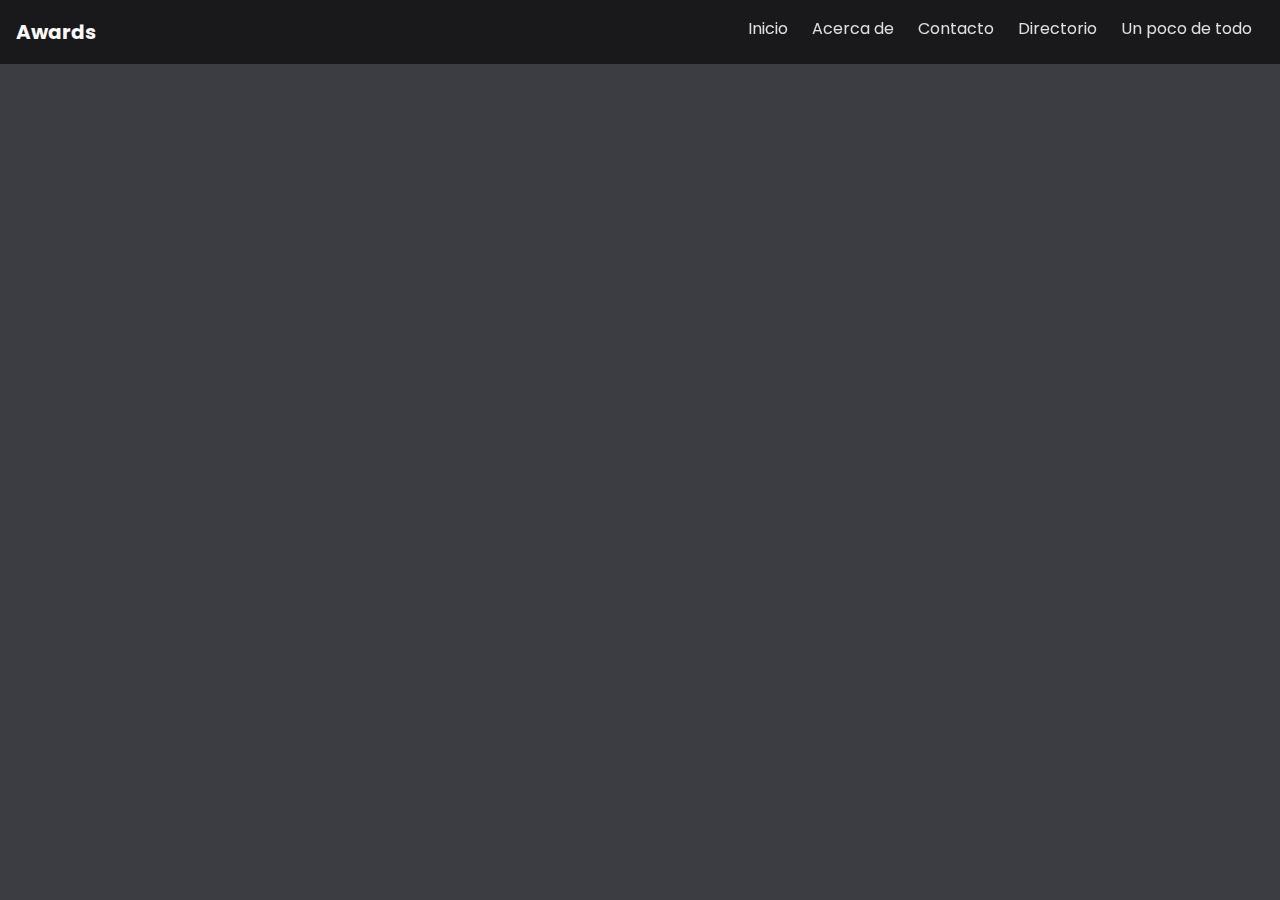
==== acercade.html @ 9d92c4ba "Add files via upload" ====
<!DOCTYPE html>
<html lang="en">
  <head>
    <meta charset="UTF-8" />
    <meta http-equiv="X-UA-Compatible" content="IE=edge" />
    <meta name="viewport" content="width=device-width, initial-scale=1.0" />
    <title>Acreca de Lost Pet</title>
    <link rel="preconnect" href="https://fonts.googleapis.com" />
    <link rel="preconnect" href="https://fonts.gstatic.com" crossorigin />
    <link
      href="https://fonts.googleapis.com/css2?family=Poppins:wght@300;400;500&display=swap"
      rel="stylesheet"
    />
    <link
      href="https://fonts.googleapis.com/icon?family=Material+Icons"
      rel="stylesheet"
    />
    <link href="./styles.css" rel="stylesheet" />
  </head>
  <body>
    <nav class="navbar">
      <div class="navbar-overlay" onclick="toggleMenuOpen()"></div>

      <button type="button" class="navbar-burger" onclick="toggleMenuOpen()">
        <span class="material-icons">menu</span>
      </button>
      <h1 class="navbar-title">Awards</h1>
      <nav class="navbar-menu">
        <p><a href="index.html">Inicio</a></p>
        <p><a href="acercade.html">Acerca de</a></p>
        <p><a href="contacto.html">Contacto</a></p>
        <p><a href="directorio.html">Directorio</a></p>
        <p><a href="updt.html">Un poco de todo</a></p>
      </nav>
    </nav>
    <script type="text/javascript" src="./main.js"></script>
  </body>
</html>
---- styles.css ----
* {
  box-sizing: border-box;
}

body {
  background: #3b3d43;
}

button {
  border: 0;
  padding: 0;
  font-family: inherit;
  background: transparent;
  color: inherit;
  cursor: pointer;
}
.navbar-burger:hover{
  color: bisque;
}
.navbar-title:hover{
  font-size: 35px;
}
.navbar {
  position: fixed;
  z-index: 1;
  top: 0;
  left: 0;
  display: flex;
  align-items: center;
  justify-content: center;
  width: 100%;
  height: 64px;
  background: #19191c;
  color: #f9f9f9;
  font-family: "Poppins";
  box-sizing: border-box;
}

@media only screen and (min-width: 600px) {
  .navbar {
    justify-content: space-between;
    padding: 0 0 0 16px;
  }
}

.navbar-overlay {
  position: fixed;
  z-index: 2;
  top: 0;
  left: 0;
  width: 100%;
  height: 100%;
  background: rgba(0, 0, 0, 0.5);
  visibility: hidden;
  opacity: 0;
  transition: 0.3s;
}

body.open .navbar-overlay {
  visibility: visible;
  opacity: 1;
}

@media only screen and (min-width: 600px) {
  .navbar-overlay {
    display: none;
  }
}

.navbar-burger {
  position: absolute;
  top: 0;
  left: 0;
  display: grid;
  place-items: center;
  width: 64px;
  height: 64px;
  padding: 0;
}

@media only screen and (min-width: 600px) {
  .navbar-burger {
    display: none;
  }
}

.navbar-title {
  margin: 0;
  font-size: 20px;
}

.navbar-menu {
  position: fixed;
  z-index: 3;
  top: 0;
  left: 0;
  translate: -100% 0;
  width: 270px;
  height: 100%;
  padding: 20px;
  display: flex;
  gap: 8px;
  flex-direction: column;
  align-items: flex-start;
  background: #000000;
  visibility: hidden;
  transition: translate 0.3s;
}

body.open .navbar-menu {
  translate: 0 0;
  visibility: visible;
}

@media only screen and (min-width: 600px) {
  .navbar-menu {
    position: static;
    translate: 0 0;
    width: auto;
    background: transparent;
    flex-direction: row;
    visibility: visible;
    margin-top: -40px;
  }
}

.navbar-menu > p > a {
  color: rgba(255, 255, 255, 0.863);
  background: transparent;
  padding: 0 8px;
  display: block;
  text-decoration: none;
  text-align: center;
}
.navbar-menu > p > a:hover{
  color: darkslategrey;
  font-size: 22px;
  display: block;
  background-color: rgb(31, 31, 30);
  width: 100%;
  border-radius: 5px 5px 5px 5px;
}
.navbar-menu > button.active {
  color: inherit;
}

.cuerpo{
  z-index: 1;
  display: block;
  color: rgba(181, 218, 122, 0.979);
  text-align: center;
  margin-top: 100px;
}
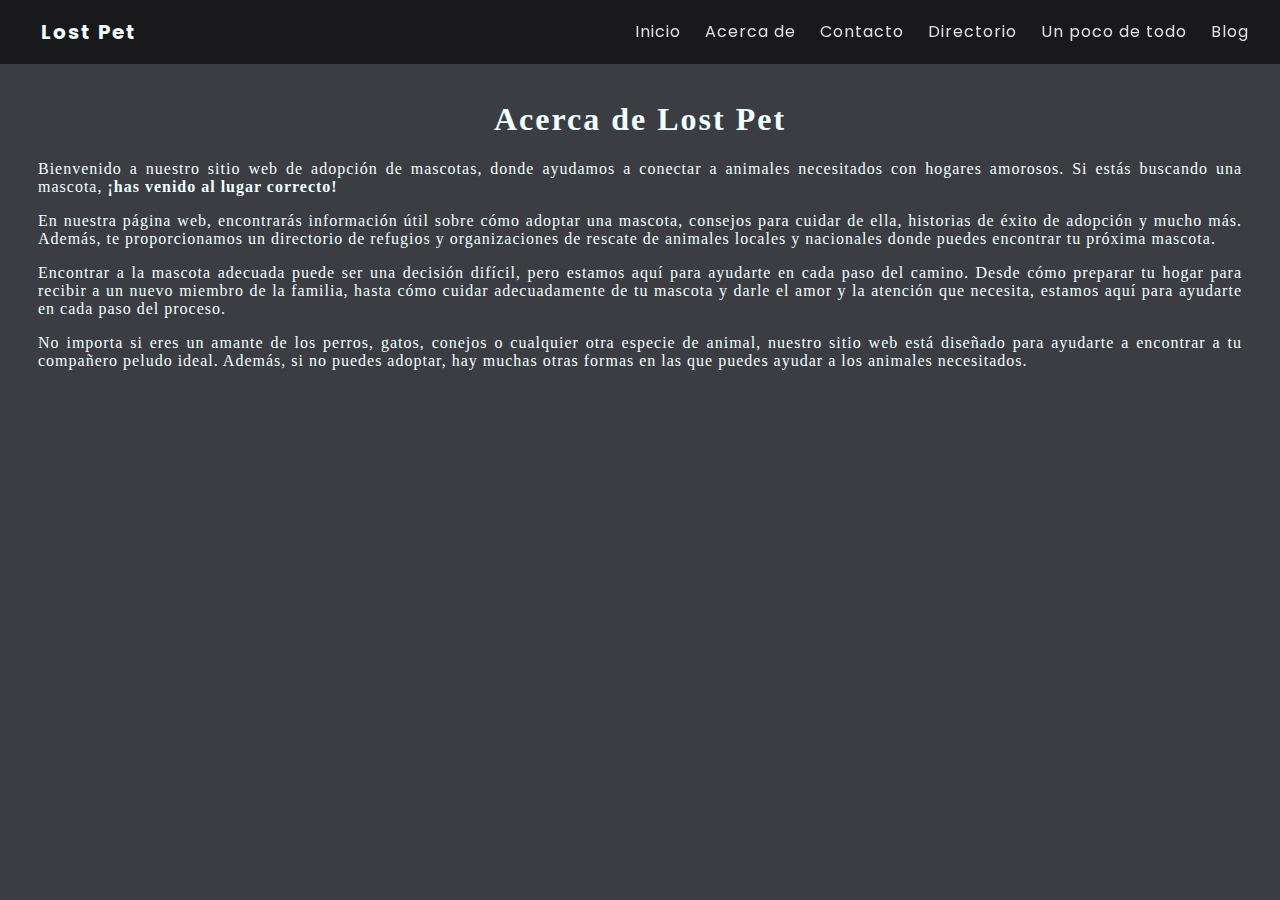
==== commit 9b94ae57: "Add files via upload" ====
--- a/acercade.html
+++ b/acercade.html
@@ -16,6 +16,8 @@
       rel="stylesheet"
     />
     <link href="./styles.css" rel="stylesheet" />
+    <script type="text/javascript" src="./main.js"></script> <!---Checa su funcionamiento, estaba en body debajo de navbar-menu-->
+    
   </head>
   <body>
     <nav class="navbar">
@@ -24,15 +26,36 @@
       <button type="button" class="navbar-burger" onclick="toggleMenuOpen()">
         <span class="material-icons">menu</span>
       </button>
-      <h1 class="navbar-title">Awards</h1>
+      <h1 class="navbar-title">Lost Pet</h1>
       <nav class="navbar-menu">
         <p><a href="index.html">Inicio</a></p>
         <p><a href="acercade.html">Acerca de</a></p>
         <p><a href="contacto.html">Contacto</a></p>
         <p><a href="directorio.html">Directorio</a></p>
         <p><a href="updt.html">Un poco de todo</a></p>
+        <p><a href="blog.html">Blog</a></p>
+
       </nav>
     </nav>
-    <script type="text/javascript" src="./main.js"></script>
+    <section class="informacion">
+      <h1>Acerca de Lost Pet</h1>
+      <p id="p1">
+        Bienvenido a nuestro sitio web de adopción de mascotas, donde ayudamos a conectar a animales necesitados con hogares amorosos. 
+        Si estás buscando una mascota, <b>¡has venido al lugar correcto!</b> 
+      </p>
+      <p id="p2">
+        En nuestra página web, encontrarás información útil sobre cómo adoptar una mascota, consejos para cuidar de ella, historias de éxito de adopción y mucho más. 
+        Además, te proporcionamos un directorio de refugios y organizaciones de rescate de animales locales y nacionales donde puedes encontrar tu próxima mascota.
+      </p>
+      <p id="p3">
+        Encontrar a la mascota adecuada puede ser una decisión difícil, pero estamos aquí para ayudarte en cada paso del camino. 
+        Desde cómo preparar tu hogar para recibir a un nuevo miembro de la familia, hasta cómo cuidar adecuadamente de tu mascota y darle el amor y la atención que necesita, 
+        estamos aquí para ayudarte en cada paso del proceso.
+      </p>
+      <p id="p4">
+        No importa si eres un amante de los perros, gatos, conejos o cualquier otra especie de animal, nuestro sitio web está diseñado para ayudarte a encontrar a tu compañero peludo ideal. 
+        Además, si no puedes adoptar, hay muchas otras formas en las que puedes ayudar a los animales necesitados.
+      </p>     
+    </section>
   </body>
 </html>
--- a/styles.css
+++ b/styles.css
@@ -13,12 +13,18 @@
   background: transparent;
   color: inherit;
   cursor: pointer;
+  transition: transform 0.7s ease-in-out;
+}
+button:hover{
+  transform: rotate(90deg);
 }
 .navbar-burger:hover{
-  color: bisque;
+  color: rgb(228, 190, 144);
 }
+
+/*Descubrir funcionamiento*/
 .navbar-title:hover{
-  font-size: 35px;
+  font-size: 25px;
 }
 .navbar {
   position: fixed;
@@ -36,7 +42,7 @@
   box-sizing: border-box;
 }
 
-@media only screen and (min-width: 600px) {
+@media only screen and (min-width: 850px) {
   .navbar {
     justify-content: space-between;
     padding: 0 0 0 16px;
@@ -61,7 +67,7 @@
   opacity: 1;
 }
 
-@media only screen and (min-width: 600px) {
+@media only screen and (min-width: 850px) {
   .navbar-overlay {
     display: none;
   }
@@ -78,7 +84,7 @@
   padding: 0;
 }
 
-@media only screen and (min-width: 600px) {
+@media only screen and (min-width: 850px) {
   .navbar-burger {
     display: none;
   }
@@ -86,9 +92,11 @@
 
 .navbar-title {
   margin: 0;
+  margin-left: 25px;
   font-size: 20px;
+  cursor: pointer;
+  transition: 1s ease;
 }
-
 .navbar-menu {
   position: fixed;
   z-index: 3;
@@ -97,7 +105,7 @@
   translate: -100% 0;
   width: 270px;
   height: 100%;
-  padding: 20px;
+  padding: 23px;
   display: flex;
   gap: 8px;
   flex-direction: column;
@@ -112,7 +120,7 @@
   visibility: visible;
 }
 
-@media only screen and (min-width: 600px) {
+@media only screen and (min-width: 850px) {
   .navbar-menu {
     position: static;
     translate: 0 0;
@@ -132,6 +140,10 @@
   text-decoration: none;
   text-align: center;
 }
+/*zoom tranquilo de todos los <a>*/
+a:hover{
+  transition: 1s ease;
+}
 .navbar-menu > p > a:hover{
   color: darkslategrey;
   font-size: 22px;
@@ -143,11 +155,36 @@
 .navbar-menu > button.active {
   color: inherit;
 }
-
-.cuerpo{
-  z-index: 1;
-  display: block;
-  color: rgba(181, 218, 122, 0.979);
+section{
+  padding: 30px;
+  margin-top: 50px;
+}
+h1{
   text-align: center;
-  margin-top: 100px;
-}+  color: azure;
+  letter-spacing: 2px;
+}
+p{
+  text-align: justify;
+  letter-spacing: 1px;
+  color: azure;
+}
+section.imagen{
+  display: flex;
+  width: 100%;
+  height: 460px;
+  padding: 20px;
+}
+section img{
+  width: 0px;
+  flex-grow: 1;
+  object-fit: cover;
+  opacity: .6;
+  transition: 1s ease;
+}
+section img:hover{
+  cursor: url(img/pata.png),auto;
+  width: 300px;
+  opacity: 1;
+  filter: contrast(120%);
+}
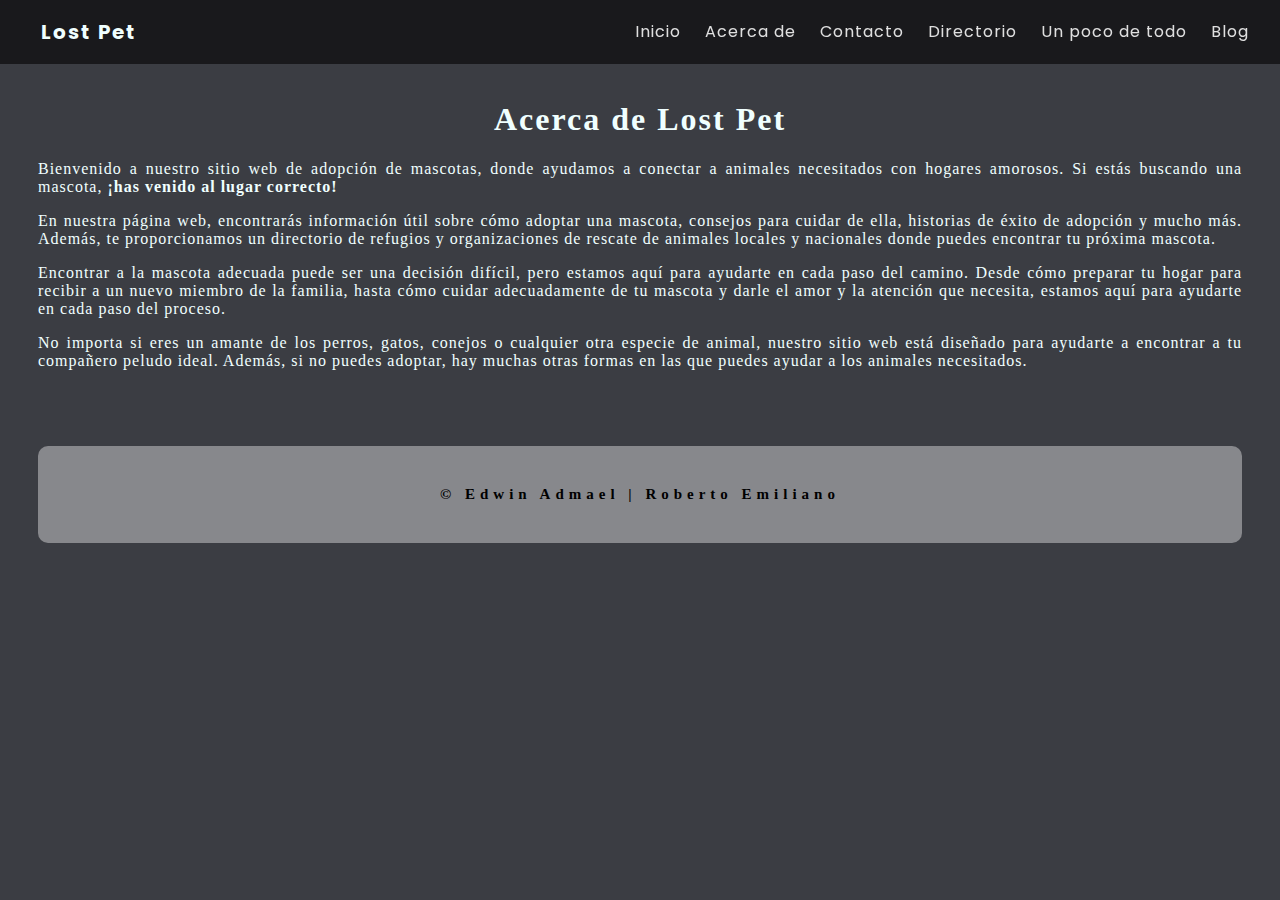
==== commit 77653d56: "Add files via upload" ====
--- a/acercade.html
+++ b/acercade.html
@@ -58,4 +58,7 @@
       </p>     
     </section>
   </body>
+  <footer class="pie">
+    <p>&copy; Edwin Admael | Roberto Emiliano</p>
+  </footer>
 </html>
--- a/styles.css
+++ b/styles.css
@@ -42,7 +42,7 @@
   box-sizing: border-box;
 }
 
-@media only screen and (min-width: 850px) {
+@media only screen and (min-width: 900px) {
   .navbar {
     justify-content: space-between;
     padding: 0 0 0 16px;
@@ -67,7 +67,7 @@
   opacity: 1;
 }
 
-@media only screen and (min-width: 850px) {
+@media only screen and (min-width: 900px) {
   .navbar-overlay {
     display: none;
   }
@@ -84,7 +84,7 @@
   padding: 0;
 }
 
-@media only screen and (min-width: 850px) {
+@media only screen and (min-width: 900px) {
   .navbar-burger {
     display: none;
   }
@@ -120,7 +120,7 @@
   visibility: visible;
 }
 
-@media only screen and (min-width: 850px) {
+@media only screen and (min-width: 900px) {
   .navbar-menu {
     position: static;
     translate: 0 0;
@@ -188,3 +188,26 @@
   opacity: 1;
   filter: contrast(120%);
 }
+ .mapa{
+  width: 100%;
+  border-radius: 20px;
+ }
+ 
+ .pie{
+  display: block;
+  position:relative;
+  background-color: #ffffff63;
+  border-radius: 10px;
+  padding: 20px;
+  margin-bottom: auto;
+  margin: 30px;
+ }
+
+ .pie p{
+  color: #000000;
+  letter-spacing: 5px;
+  font-size: 15px;
+  text-align: center;
+  padding: 5px;
+  font-weight:bolder;
+ }